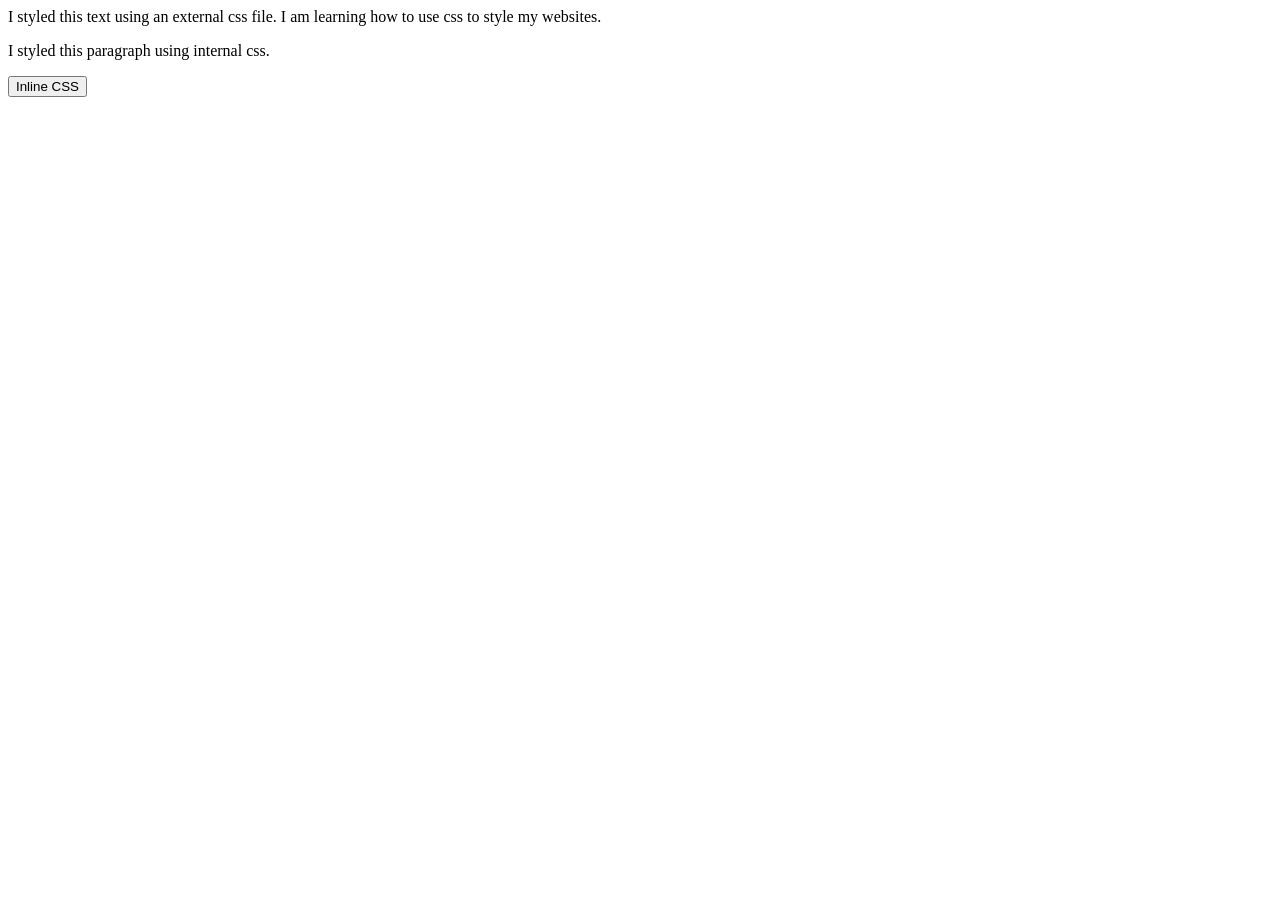
==== index.html @ 8ca28bd7 "index file commited" ====
<!DOCTYPE html>
<html lang="en">
<head>
    <meta charset="UTF-8">
    <meta name="viewport" content="width=device-width, initial-scale=1.0">
    <title>CSS EXERCISE</title>
</head>
<body>
    <div>
        I styled this text using an external css file. I am learning how to use css to style my websites.
    </div>
    <p>I styled this paragraph using internal css.</p>
    <button type="button">Inline CSS</button>
</body>
</html>
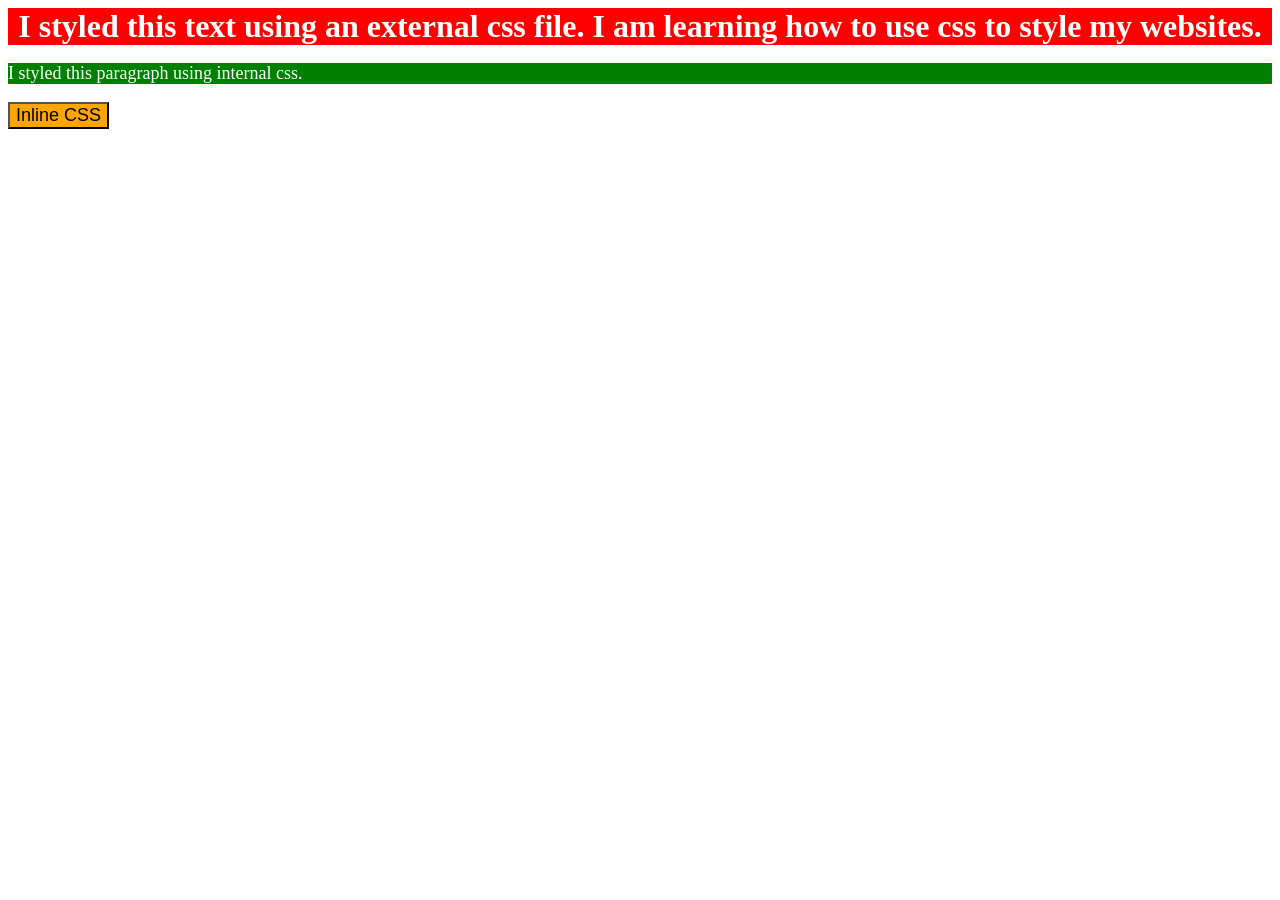
==== commit 67d541bf: "Changes made for css intro exercise" ====
--- a/index.html
+++ b/index.html
@@ -4,12 +4,20 @@
     <meta charset="UTF-8">
     <meta name="viewport" content="width=device-width, initial-scale=1.0">
     <title>CSS EXERCISE</title>
+    <link rel="stylesheet" href="method.css">
+    <style>
+        p{
+            color:white;
+            background-color:green;
+            font-size:18px;
+        }
+    </style>
 </head>
 <body>
     <div>
         I styled this text using an external css file. I am learning how to use css to style my websites.
     </div>
     <p>I styled this paragraph using internal css.</p>
-    <button type="button">Inline CSS</button>
+    <button style="background-color:orange; font-size:18px;" type="button">Inline CSS</button>
 </body>
 </html>
--- a/method.css
+++ b/method.css
@@ -0,0 +1,7 @@
+div{
+    background-color:red;
+    color:white;
+    font-size:32px;
+    text-align:center;
+    font-weight:bold;
+}
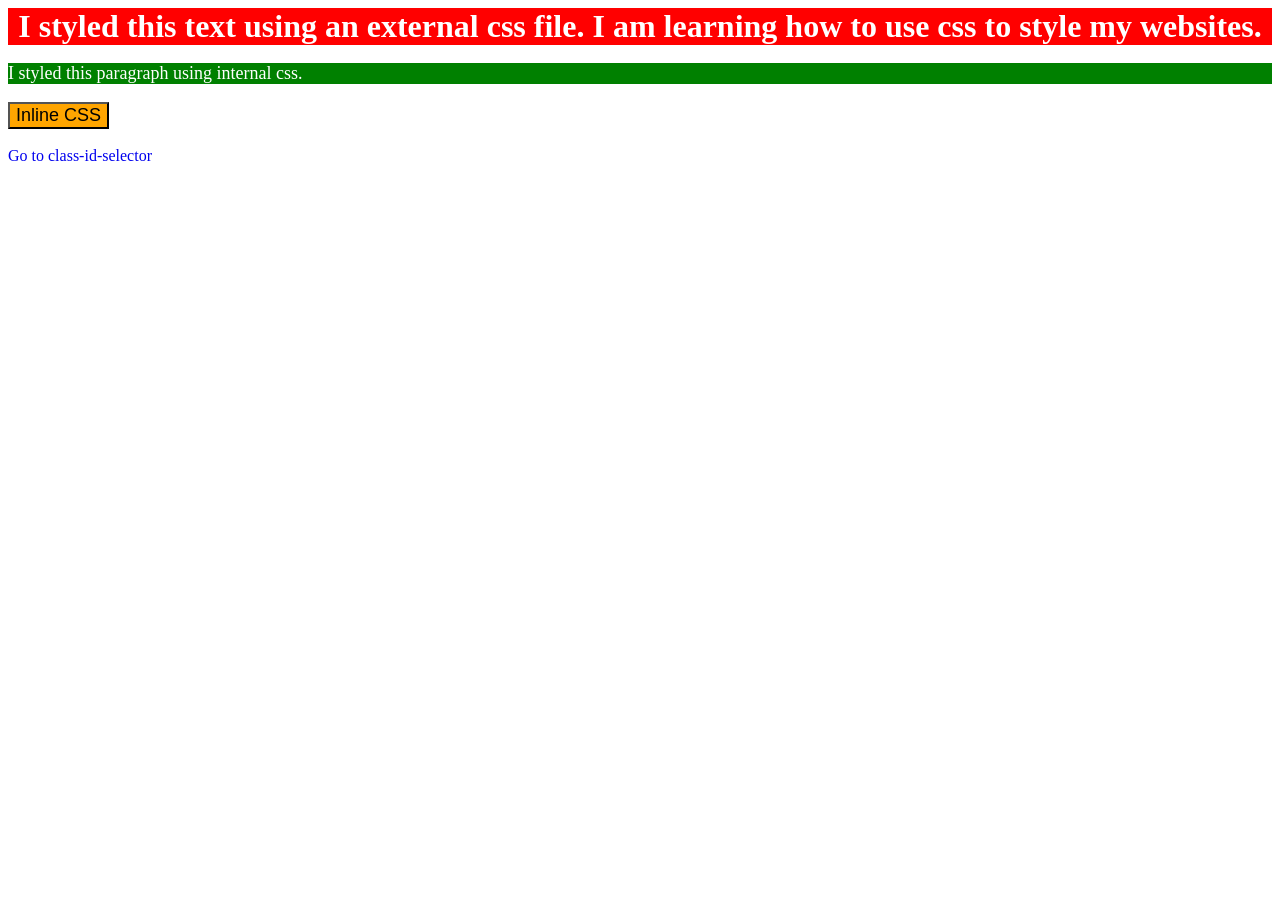
==== commit 050bb49b: "class-id selector exercise joined and commited" ====
--- a/index.html
+++ b/index.html
@@ -19,5 +19,8 @@
     </div>
     <p>I styled this paragraph using internal css.</p>
     <button style="background-color:orange; font-size:18px;" type="button">Inline CSS</button>
+   <br><br>
+   <a href="class-id-selector.html" style="text-decoration: none;">Go to class-id-selector</a>
+    
 </body>
 </html>
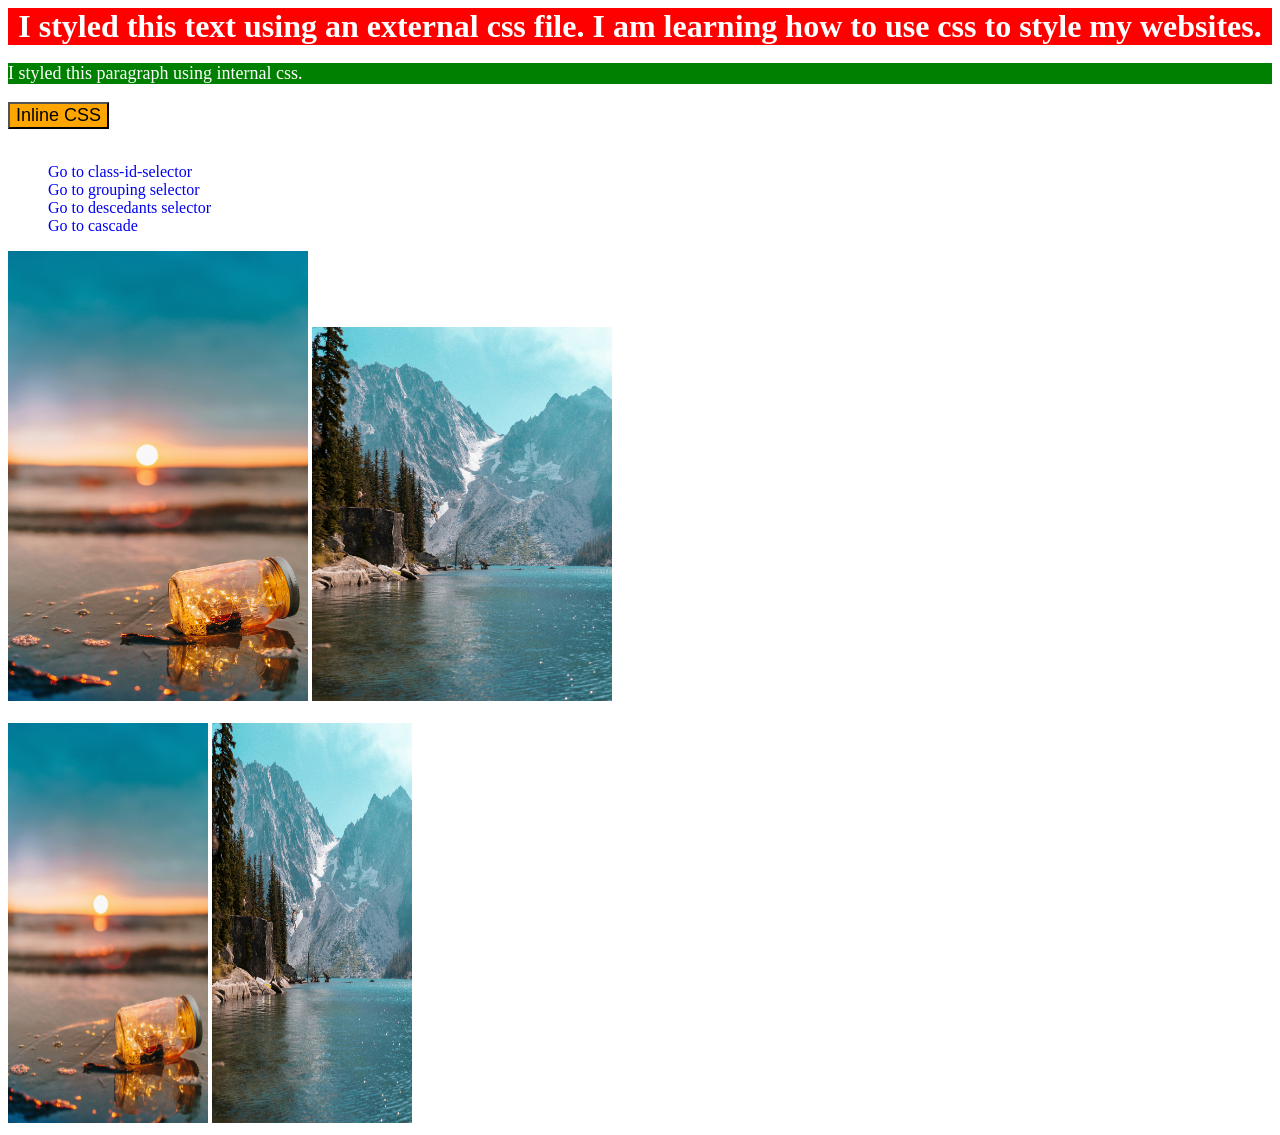
==== commit 1f30fb98: "updates on all foundation exercise added" ====
--- a/index.html
+++ b/index.html
@@ -11,6 +11,13 @@
             background-color:green;
             font-size:18px;
         }
+        .img1, .img2{
+            width:300px;
+        }
+        .img3, .img4{
+            width:200px;
+            height: 400px;
+        }
     </style>
 </head>
 <body>
@@ -20,7 +27,18 @@
     <p>I styled this paragraph using internal css.</p>
     <button style="background-color:orange; font-size:18px;" type="button">Inline CSS</button>
    <br><br>
-   <a href="class-id-selector.html" style="text-decoration: none;">Go to class-id-selector</a>
+   <ul style="list-style-type:none;">
+    <li><a href="class-id-selector.html" style="text-decoration: none;">Go to class-id-selector</a></li>
+    <li><a href="grouping-selector.html" style="text-decoration: none;">Go to grouping selector</a></li>
+    <li><a href="descedants.html" style="text-decoration: none;">Go to descedants selector</a></li>
+    <li><a href="cascade.html" style="text-decoration: none;">Go to cascade</a></li>
+    </ul>
+
+    <img class="img1" src="images/pict1.jpg" alt="pict1">
+    <img class="img2" src="images/pict2.jpg" alt="pict2">
+    <br><br>
+    <img class="img3" src="images/pict1.jpg" alt="pict1">
+    <img class="img4" src="images/pict2.jpg" alt="pict2">
     
 </body>
 </html>
--- a/method.css
+++ b/method.css
@@ -4,4 +4,5 @@
     font-size:32px;
     text-align:center;
     font-weight:bold;
-}+}
+
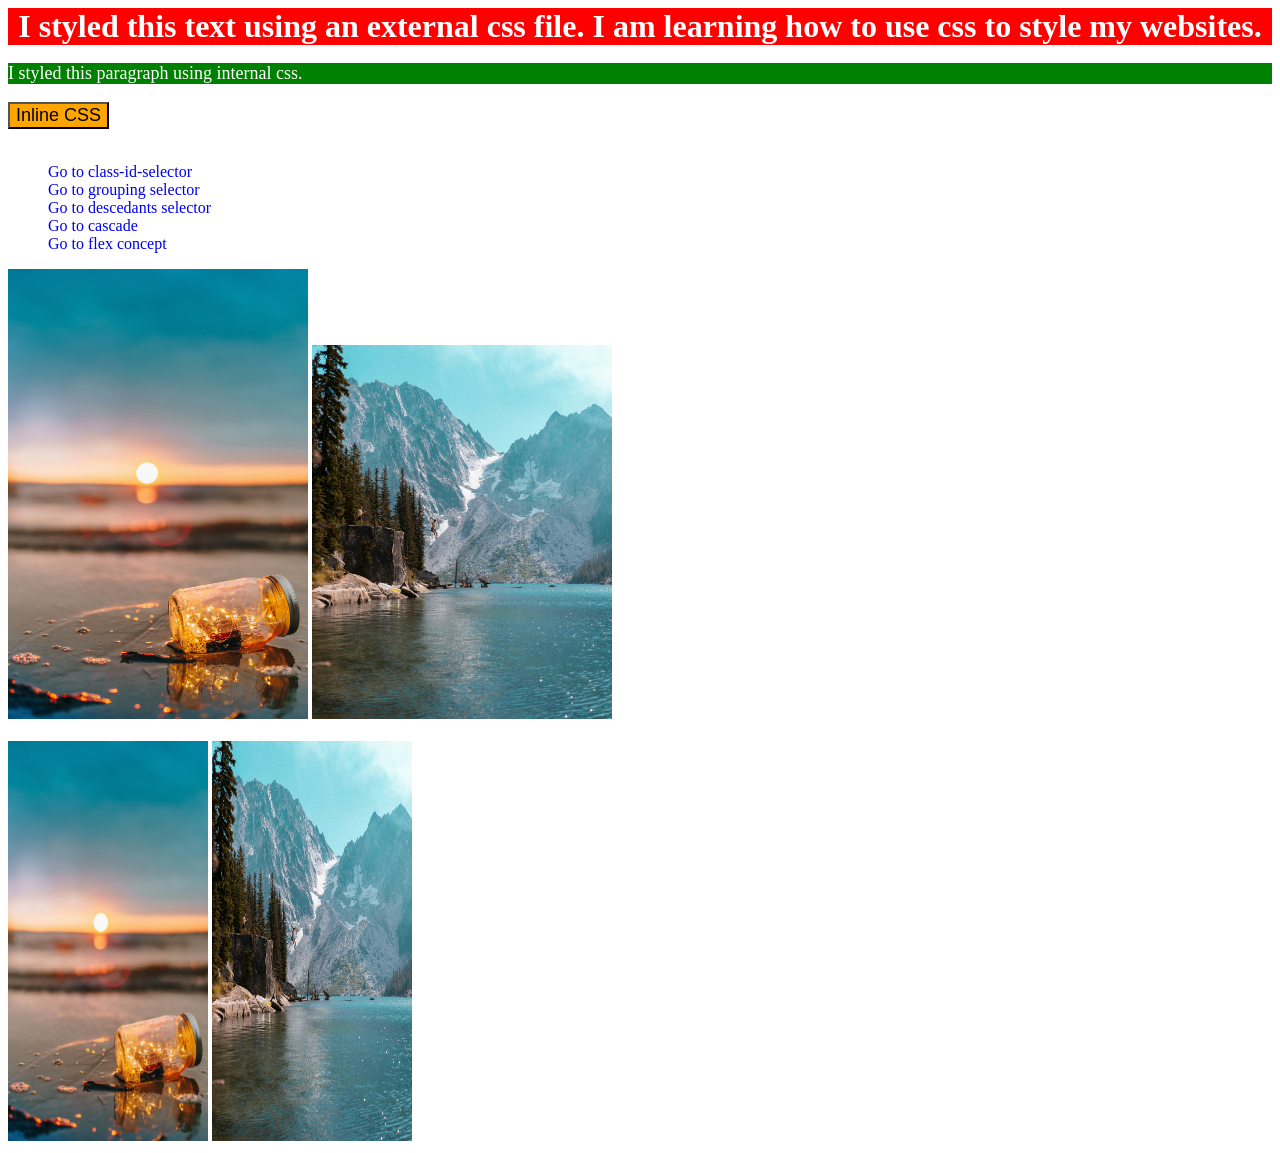
==== commit a70a2205: "flex concept added and learnt" ====
--- a/index.html
+++ b/index.html
@@ -32,6 +32,7 @@
     <li><a href="grouping-selector.html" style="text-decoration: none;">Go to grouping selector</a></li>
     <li><a href="descedants.html" style="text-decoration: none;">Go to descedants selector</a></li>
     <li><a href="cascade.html" style="text-decoration: none;">Go to cascade</a></li>
+    <a href="flexx.html" style="text-decoration: none;">Go to flex concept</a></li>
     </ul>
 
     <img class="img1" src="images/pict1.jpg" alt="pict1">
